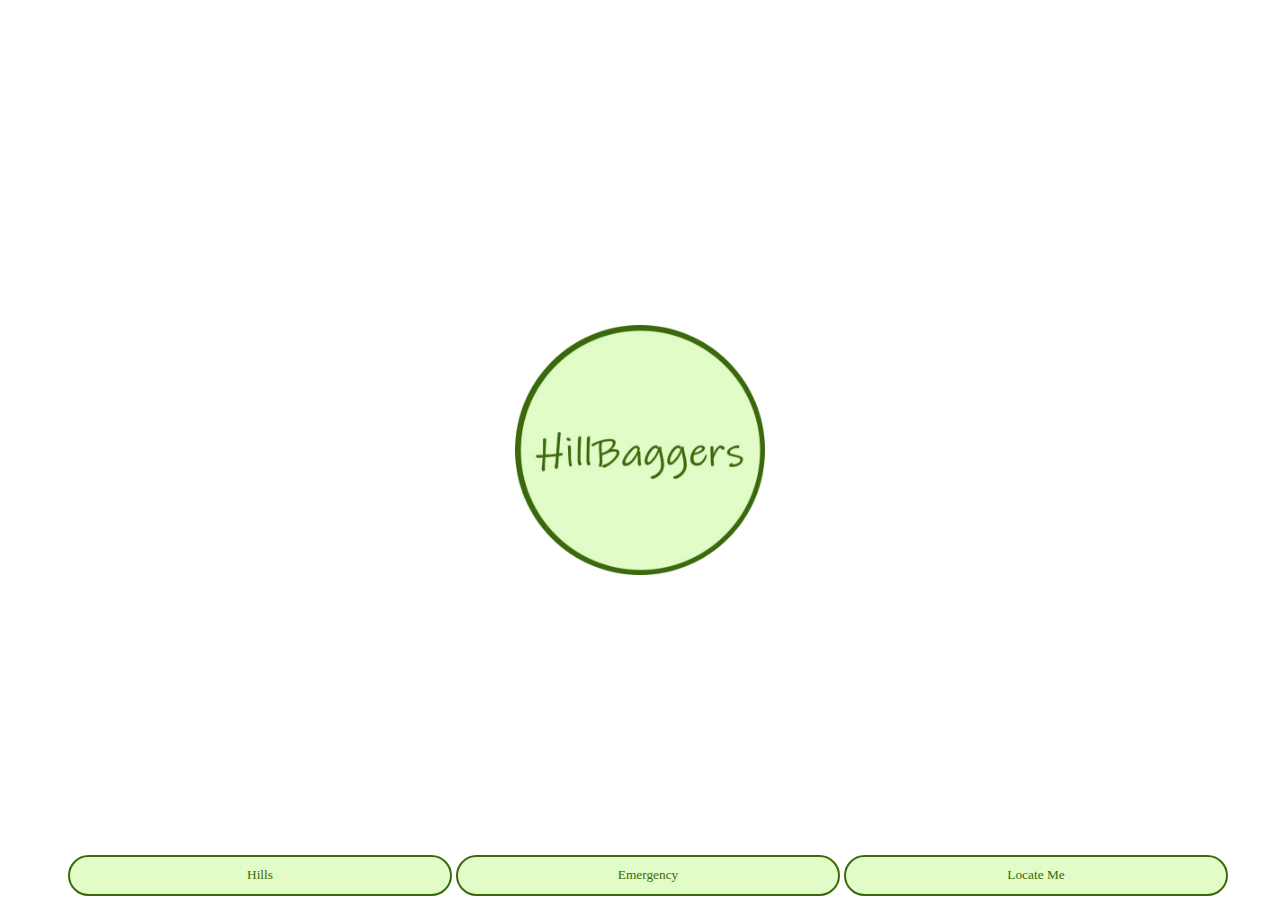
==== index.html @ 85fc1ee4 "Add files via upload" ====
<!doctype html>
<html xmlns="http://www.w3.org/1999/html" lang="en">

<head>
    <title>Assignment 2</title>
    <script src="https://assets.what3words.com/sdk/v3/what3words.js?key=U4YS2DD5"></script>
    <link rel="stylesheet" type="text/css" href="../Styles/styles.css" />
    <meta name="viewport" content="width=device-width, initial-scale=1.0">
</head>

<body>

<!--Image of the logo -->
<img src="../Images/Main Logo.png" alt="Hillbaggers Logo" id="logo">
<br>
<br>

<!--buttons for other pages -->
<div class="footer">
    <a href = Hills.html><button class="menu" type="button">Hills</button></a>
    <a href = Emergency.html><button class="menu" type="button">Emergency</button></a>
    <a href = Locate_Me.html><button class="menu" type="button">Locate Me</button></a>
</div>

</body>

</html>
---- Styles/styles.css ----
/* Style sheet for index.html */

/*
    Formatting for body
 */
body {
    font-family: "Century Gothic";
    color: #3A6A0B;
}

/*
    Formatting for Headers
 */
h2 {
    text-align: center;
    font-size : 24px;
}

/*
    Formatting for buttons
 */
button {
    font-family : inherit;
    background-color: #E1FCC6;
    color: #3A6A0B;
    border-radius: 25px;
    border: 2px solid #3A6A0B;
    padding: 3px;
}
.linkButton {
    text-align: center;
}
.displayButton {
    text-align: center;
}

/*
    Formatting for headers and footers
 */
@media screen and (max-width: 450px){
    #banner {
        width: 100%;
        height: 80px;
    }
    .table {
        overflow-y: scroll;
        height: 70%;
        top: 20%;
        position: fixed;
        text-align: center;
    }
    .text {
        overflow-y: scroll;
        height: 70%;
        position: fixed;
        top: 20%;
    }
    .linkButton {
        overflow-y: scroll;
        height: 70%;
        position: fixed;
        top: 20%;
        width: 100%;
    }
    .displayButton {
        overflow-y: scroll;
        height: 70%;
        position: fixed;
        top: 20%;
        width: 100%;
    }
    .footer {
        width: 100%;
        height: 6%;
        text-align: center;
        position: fixed;
        bottom: 0;
        background-color: white;
        margin-left:auto;
        margin-right:auto;
    }
    .header {
        height: 5%;
        width: 100%;
        position: fixed;
        top: 12%;
        text-align: center;
        margin-left:auto;
        margin-right:auto;
    }
}
@media screen and (min-width: 451px){
    #banner {
        width: 100%;
    }
    .table {
        overflow-y: scroll;
        height: 65%;
        top: 25%;
        position: fixed;
        text-align: center;
    }
    .text {
        overflow-y: scroll;
        height: 70%;
        position: fixed;
        top: 25%;
    }
    .linkButton {
        overflow-y: scroll;
        height: 70%;
        position: fixed;
        top: 25%;
        width: 100%;
    }
    .displayButton {
        overflow-y: scroll;
        height: 70%;
        position: fixed;
        top: 25%;
        width: 100%;
    }
    .footer {
        width: 100%;
        height: 5%;
        text-align: center;
        position: fixed;
        bottom: 0;
        background-color: white;
        margin-left:auto;
        margin-right:auto;
    }
    .header {
        height: 20%;
        width: 100%;
        position: fixed;
        top: 18%;
        text-align: center;
        margin-left:auto;
        margin-right:auto;
    }
}

.banner {
    height: 5%;
    width: 100%;
    position: fixed;
    top: 4px;
    text-align: center;
    margin-left:auto;
    margin-right:auto;
}

#logo {
    height: 250px;
    left: 50%;
    margin-top: -125px;
    margin-left: -125px;
    position: absolute;
    top: 50%;
    width: 250px;
}


.menu {
    width: 30%;
    height: 90%;
}

/*
    Formatting for tables
 */

table {
    width: 75%;
    margin-left:auto;
    margin-right:auto;
}
th {
    text-align: center;
}
td {
    text-align: center;
    height: 30px;
}
.name {
    width: 20%;
}
.height {
    width: 15%;
}
.county {
    width: 20%;
}
.complete {
    width: 20%;
}
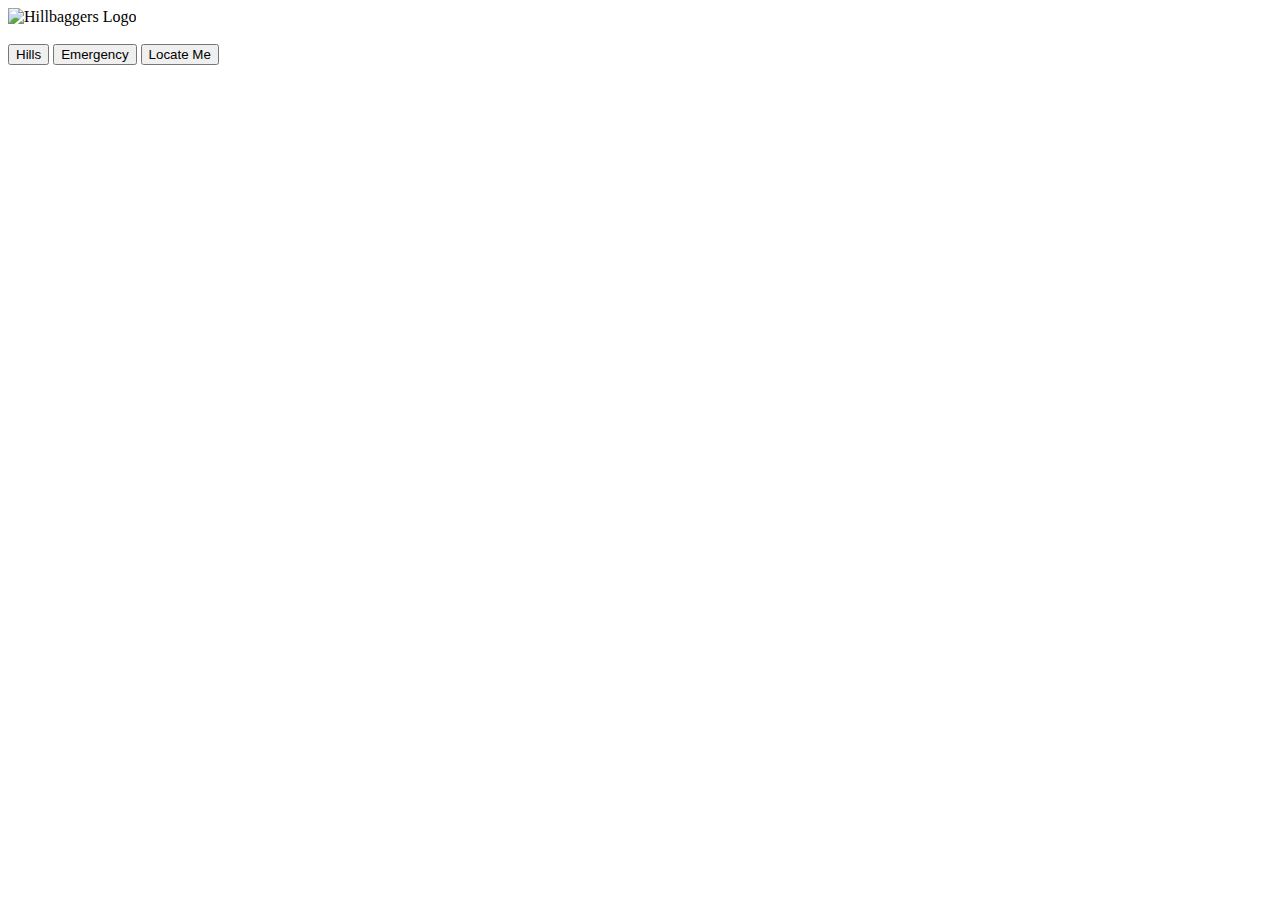
==== commit 90df639c: "Update index.html" ====
--- a/index.html
+++ b/index.html
@@ -4,14 +4,14 @@
 <head>
     <title>Assignment 2</title>
     <script src="https://assets.what3words.com/sdk/v3/what3words.js?key=U4YS2DD5"></script>
-    <link rel="stylesheet" type="text/css" href="../Styles/styles.css" />
+    <link rel="stylesheet" type="text/css" href="styles.css" />
     <meta name="viewport" content="width=device-width, initial-scale=1.0">
 </head>
 
 <body>
 
 <!--Image of the logo -->
-<img src="../Images/Main Logo.png" alt="Hillbaggers Logo" id="logo">
+<img src="Main Logo.png" alt="Hillbaggers Logo" id="logo">
 <br>
 <br>
 
@@ -24,4 +24,4 @@
 
 </body>
 
-</html>+</html>
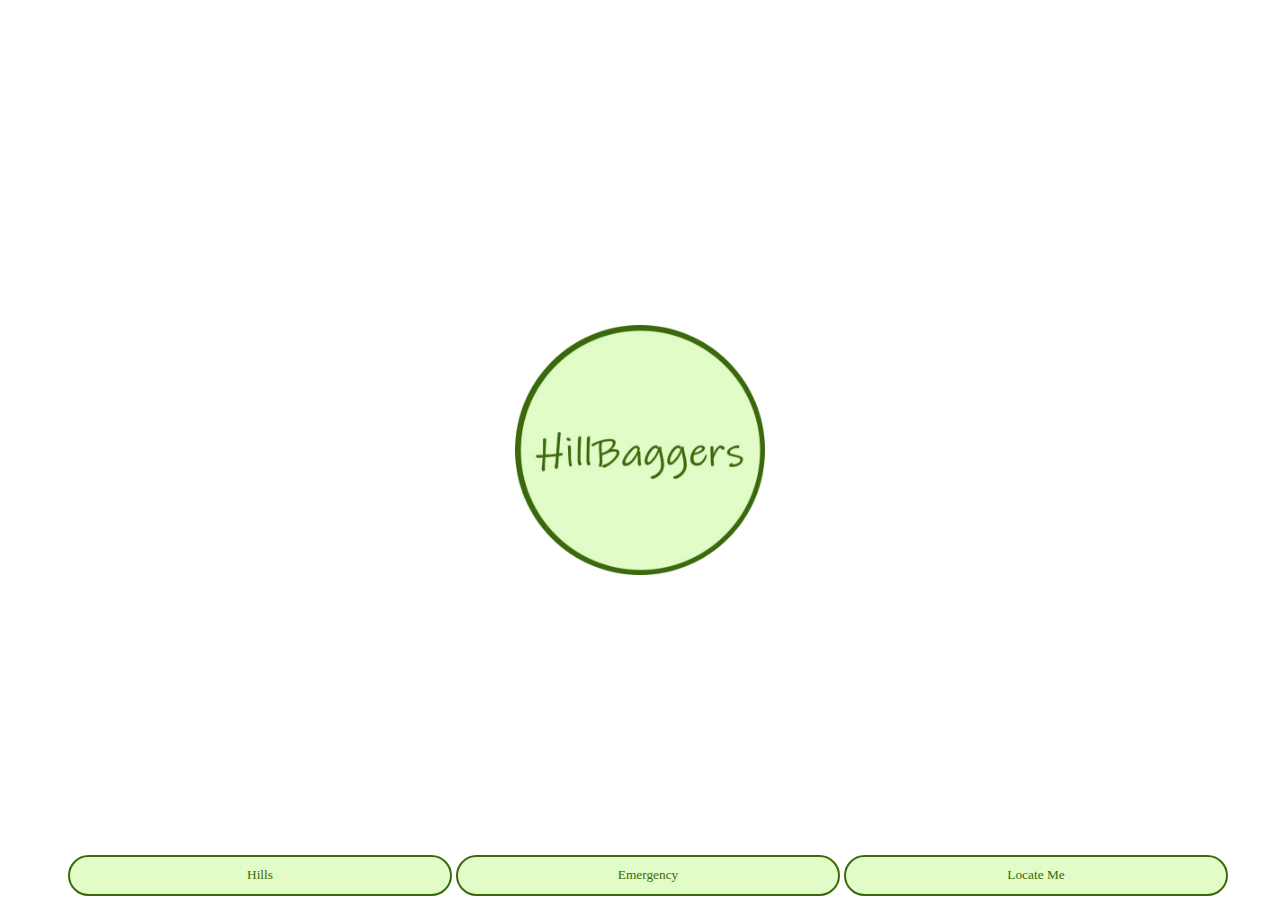
==== commit c00a2609: "Add files via upload" ====
--- a/index.html
+++ b/index.html
@@ -24,4 +24,4 @@
 
 </body>
 
-</html>
+</html>--- a/styles.css
+++ b/styles.css
@@ -0,0 +1,197 @@
+/* Style sheet for index.html */
+
+/*
+    Formatting for body
+ */
+body {
+    font-family: "Century Gothic";
+    color: #3A6A0B;
+}
+
+/*
+    Formatting for Headers
+ */
+h2 {
+    text-align: center;
+    font-size : 24px;
+}
+
+/*
+    Formatting for buttons
+ */
+button {
+    font-family : inherit;
+    background-color: #E1FCC6;
+    color: #3A6A0B;
+    border-radius: 25px;
+    border: 2px solid #3A6A0B;
+    padding: 3px;
+}
+.linkButton {
+    text-align: center;
+}
+.displayButton {
+    text-align: center;
+}
+
+/*
+    Formatting for headers and footers
+ */
+@media screen and (max-width: 450px){
+    #banner {
+        width: 100%;
+        height: 80px;
+    }
+    .table {
+        overflow-y: scroll;
+        height: 70%;
+        top: 20%;
+        position: fixed;
+        text-align: center;
+    }
+    .text {
+        overflow-y: scroll;
+        height: 70%;
+        position: fixed;
+        top: 20%;
+    }
+    .linkButton {
+        overflow-y: scroll;
+        height: 70%;
+        position: fixed;
+        top: 20%;
+        width: 100%;
+    }
+    .displayButton {
+        overflow-y: scroll;
+        height: 70%;
+        position: fixed;
+        top: 20%;
+        width: 100%;
+    }
+    .footer {
+        width: 100%;
+        height: 6%;
+        text-align: center;
+        position: fixed;
+        bottom: 0;
+        background-color: white;
+        margin-left:auto;
+        margin-right:auto;
+    }
+    .header {
+        height: 5%;
+        width: 100%;
+        position: fixed;
+        top: 12%;
+        text-align: center;
+        margin-left:auto;
+        margin-right:auto;
+    }
+}
+@media screen and (min-width: 451px){
+    #banner {
+        width: 100%;
+    }
+    .table {
+        overflow-y: scroll;
+        height: 65%;
+        top: 25%;
+        position: fixed;
+        text-align: center;
+    }
+    .text {
+        overflow-y: scroll;
+        height: 70%;
+        position: fixed;
+        top: 25%;
+    }
+    .linkButton {
+        overflow-y: scroll;
+        height: 70%;
+        position: fixed;
+        top: 25%;
+        width: 100%;
+    }
+    .displayButton {
+        overflow-y: scroll;
+        height: 70%;
+        position: fixed;
+        top: 25%;
+        width: 100%;
+    }
+    .footer {
+        width: 100%;
+        height: 5%;
+        text-align: center;
+        position: fixed;
+        bottom: 0;
+        background-color: white;
+        margin-left:auto;
+        margin-right:auto;
+    }
+    .header {
+        height: 20%;
+        width: 100%;
+        position: fixed;
+        top: 18%;
+        text-align: center;
+        margin-left:auto;
+        margin-right:auto;
+    }
+}
+
+.banner {
+    height: 5%;
+    width: 100%;
+    position: fixed;
+    top: 4px;
+    text-align: center;
+    margin-left:auto;
+    margin-right:auto;
+}
+
+#logo {
+    height: 250px;
+    left: 50%;
+    margin-top: -125px;
+    margin-left: -125px;
+    position: absolute;
+    top: 50%;
+    width: 250px;
+}
+
+
+.menu {
+    width: 30%;
+    height: 90%;
+}
+
+/*
+    Formatting for tables
+ */
+
+table {
+    width: 75%;
+    margin-left:auto;
+    margin-right:auto;
+}
+th {
+    text-align: center;
+}
+td {
+    text-align: center;
+    height: 30px;
+}
+.name {
+    width: 20%;
+}
+.height {
+    width: 15%;
+}
+.county {
+    width: 20%;
+}
+.complete {
+    width: 20%;
+}
